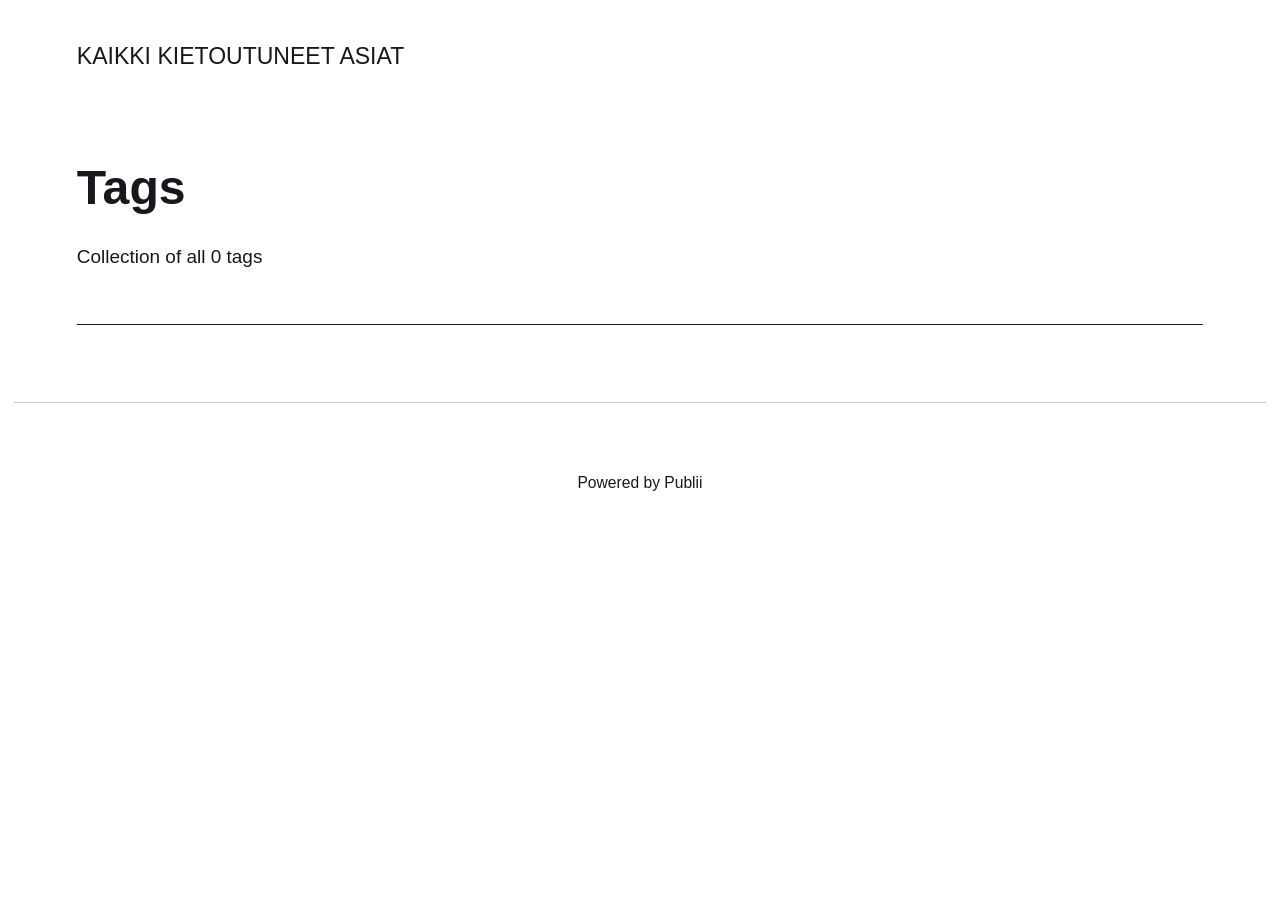
==== tags/index.html @ 21b280de "Updated from Publii" ====
<!DOCTYPE html><html lang="fi"><head><meta charset="utf-8"><meta http-equiv="X-UA-Compatible" content="IE=edge"><meta name="viewport" content="width=device-width,initial-scale=1"><title>All tags - KAIKKI KIETOUTUNEET ASIAT</title><meta name="robots" content="noindex, follow"><meta name="generator" content="Publii Open-Source CMS for Static Site"><link rel="alternate" type="application/atom+xml" href="https://jalmari-puutarha.github.io/jalmari-puutarha/feed.xml" title="KAIKKI KIETOUTUNEET ASIAT - RSS"><link rel="alternate" type="application/json" href="https://jalmari-puutarha.github.io/jalmari-puutarha/feed.json" title="KAIKKI KIETOUTUNEET ASIAT - JSON"><meta property="og:title" content="KAIKKI KIETOUTUNEET ASIAT"><meta property="og:site_name" content="KAIKKI KIETOUTUNEET ASIAT"><meta property="og:description" content=""><meta property="og:url" content="https://jalmari-puutarha.github.io/jalmari-puutarha/tags/"><meta property="og:type" content="website"><link rel="stylesheet" href="https://jalmari-puutarha.github.io/jalmari-puutarha/assets/css/style.css?v=44a4a93678d49725ce37f600935d769e"><script type="application/ld+json">{"@context":"http://schema.org","@type":"Organization","name":"KAIKKI KIETOUTUNEET ASIAT","url":"https://jalmari-puutarha.github.io/jalmari-puutarha/"}</script><noscript><style>img[loading] {
                    opacity: 1;
                }</style></noscript></head><body class="tags-template"><header class="top js-header"><a class="logo" href="https://jalmari-puutarha.github.io/jalmari-puutarha/">KAIKKI KIETOUTUNEET ASIAT</a></header><main class="page page--tags"><div class="hero hero--noimage"><header class="hero__content"><div class="wrapper"><h1>Tags</h1><p class="page__desc">Collection of all 0 tags</p></div></header></div><div class="wrapper"><ul class="feed feed--grid"></ul></div></main><footer class="footer"><div class="wrapper"><div class="footer__copyright"><p>Powered by Publii</p></div><button id="backToTop" class="footer__bttop" aria-label="Back to top" title="Back to top"><svg width="20" height="20"><use xlink:href="https://jalmari-puutarha.github.io/jalmari-puutarha/assets/svg/svg-map.svg#toparrow"/></svg></button></div></footer><script defer="defer" src="https://jalmari-puutarha.github.io/jalmari-puutarha/assets/js/scripts.min.js?v=700105c316933a8202041b6415abb233"></script><script>window.publiiThemeMenuConfig={mobileMenuMode:'sidebar',animationSpeed:300,submenuWidth: 'auto',doubleClickTime:500,mobileMenuExpandableSubmenus:true,relatedContainerForOverlayMenuSelector:'.top'};</script><script>var images = document.querySelectorAll('img[loading]');
        for (var i = 0; i < images.length; i++) {
            if (images[i].complete) {
                images[i].classList.add('is-loaded');
            } else {
                images[i].addEventListener('load', function () {
                    this.classList.add('is-loaded');
                }, false);
            }
        }</script></body></html>
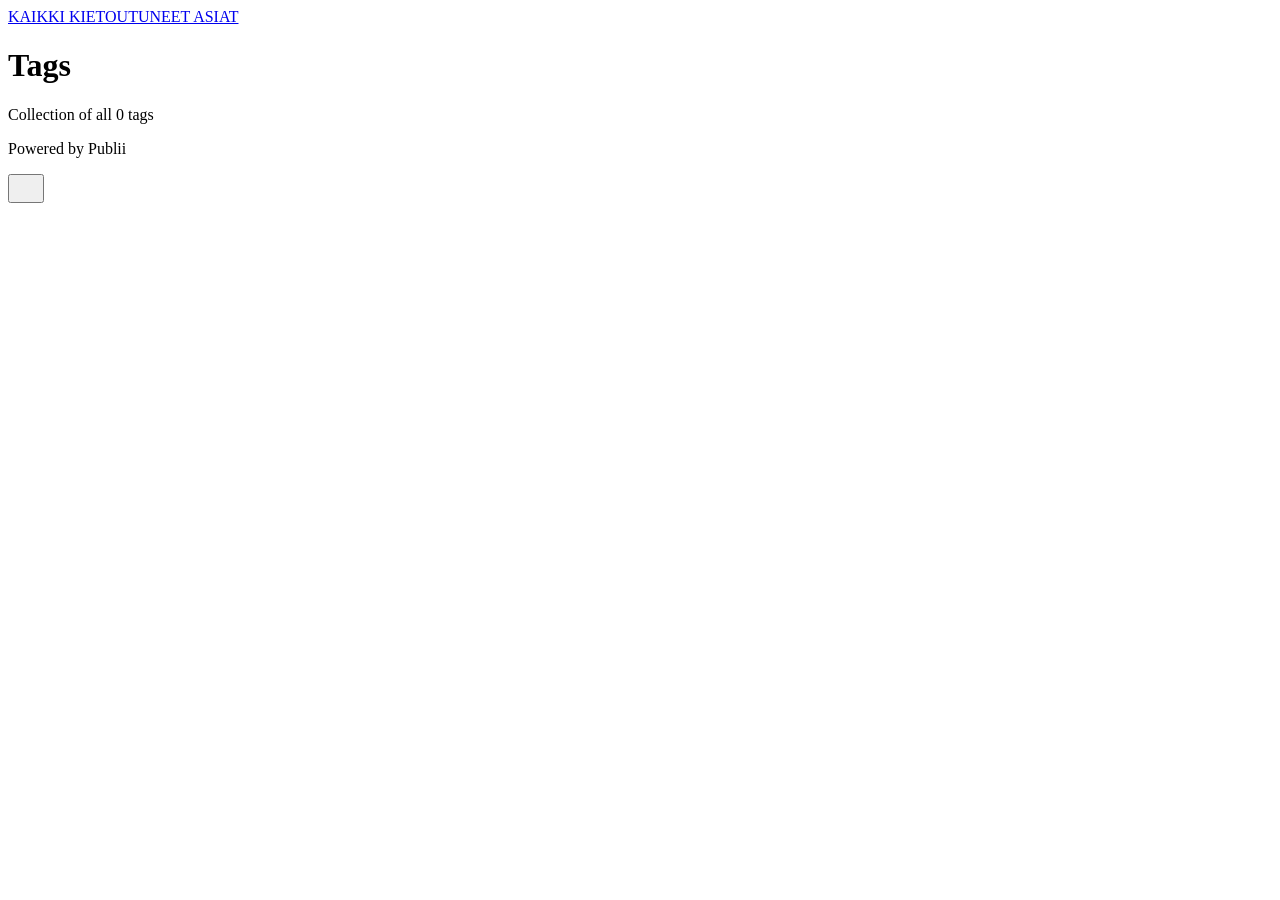
==== commit 747d5bbb: "Updated from Publii" ====
--- a/tags/index.html
+++ b/tags/index.html
@@ -1,6 +1,6 @@
-<!DOCTYPE html><html lang="fi"><head><meta charset="utf-8"><meta http-equiv="X-UA-Compatible" content="IE=edge"><meta name="viewport" content="width=device-width,initial-scale=1"><title>All tags - KAIKKI KIETOUTUNEET ASIAT</title><meta name="robots" content="noindex, follow"><meta name="generator" content="Publii Open-Source CMS for Static Site"><link rel="alternate" type="application/atom+xml" href="https://jalmari-puutarha.github.io/jalmari-puutarha/feed.xml" title="KAIKKI KIETOUTUNEET ASIAT - RSS"><link rel="alternate" type="application/json" href="https://jalmari-puutarha.github.io/jalmari-puutarha/feed.json" title="KAIKKI KIETOUTUNEET ASIAT - JSON"><meta property="og:title" content="KAIKKI KIETOUTUNEET ASIAT"><meta property="og:site_name" content="KAIKKI KIETOUTUNEET ASIAT"><meta property="og:description" content=""><meta property="og:url" content="https://jalmari-puutarha.github.io/jalmari-puutarha/tags/"><meta property="og:type" content="website"><link rel="stylesheet" href="https://jalmari-puutarha.github.io/jalmari-puutarha/assets/css/style.css?v=44a4a93678d49725ce37f600935d769e"><script type="application/ld+json">{"@context":"http://schema.org","@type":"Organization","name":"KAIKKI KIETOUTUNEET ASIAT","url":"https://jalmari-puutarha.github.io/jalmari-puutarha/"}</script><noscript><style>img[loading] {
+<!DOCTYPE html><html lang="fi"><head><meta charset="utf-8"><meta http-equiv="X-UA-Compatible" content="IE=edge"><meta name="viewport" content="width=device-width,initial-scale=1"><title>All tags - KAIKKI KIETOUTUNEET ASIAT</title><meta name="robots" content="noindex, follow"><meta name="generator" content="Publii Open-Source CMS for Static Site"><link rel="alternate" type="application/atom+xml" href="https://nummiluikki.com/feed.xml" title="KAIKKI KIETOUTUNEET ASIAT - RSS"><link rel="alternate" type="application/json" href="https://nummiluikki.com/feed.json" title="KAIKKI KIETOUTUNEET ASIAT - JSON"><meta property="og:title" content="KAIKKI KIETOUTUNEET ASIAT"><meta property="og:site_name" content="KAIKKI KIETOUTUNEET ASIAT"><meta property="og:description" content=""><meta property="og:url" content="https://nummiluikki.com/tags/"><meta property="og:type" content="website"><link rel="stylesheet" href="https://nummiluikki.com/assets/css/style.css?v=44a4a93678d49725ce37f600935d769e"><script type="application/ld+json">{"@context":"http://schema.org","@type":"Organization","name":"KAIKKI KIETOUTUNEET ASIAT","url":"https://nummiluikki.com/"}</script><noscript><style>img[loading] {
                     opacity: 1;
-                }</style></noscript></head><body class="tags-template"><header class="top js-header"><a class="logo" href="https://jalmari-puutarha.github.io/jalmari-puutarha/">KAIKKI KIETOUTUNEET ASIAT</a></header><main class="page page--tags"><div class="hero hero--noimage"><header class="hero__content"><div class="wrapper"><h1>Tags</h1><p class="page__desc">Collection of all 0 tags</p></div></header></div><div class="wrapper"><ul class="feed feed--grid"></ul></div></main><footer class="footer"><div class="wrapper"><div class="footer__copyright"><p>Powered by Publii</p></div><button id="backToTop" class="footer__bttop" aria-label="Back to top" title="Back to top"><svg width="20" height="20"><use xlink:href="https://jalmari-puutarha.github.io/jalmari-puutarha/assets/svg/svg-map.svg#toparrow"/></svg></button></div></footer><script defer="defer" src="https://jalmari-puutarha.github.io/jalmari-puutarha/assets/js/scripts.min.js?v=700105c316933a8202041b6415abb233"></script><script>window.publiiThemeMenuConfig={mobileMenuMode:'sidebar',animationSpeed:300,submenuWidth: 'auto',doubleClickTime:500,mobileMenuExpandableSubmenus:true,relatedContainerForOverlayMenuSelector:'.top'};</script><script>var images = document.querySelectorAll('img[loading]');
+                }</style></noscript></head><body class="tags-template"><header class="top js-header"><a class="logo" href="https://nummiluikki.com/">KAIKKI KIETOUTUNEET ASIAT</a></header><main class="page page--tags"><div class="hero hero--noimage"><header class="hero__content"><div class="wrapper"><h1>Tags</h1><p class="page__desc">Collection of all 0 tags</p></div></header></div><div class="wrapper"><ul class="feed feed--grid"></ul></div></main><footer class="footer"><div class="wrapper"><div class="footer__copyright"><p>Powered by Publii</p></div><button id="backToTop" class="footer__bttop" aria-label="Back to top" title="Back to top"><svg width="20" height="20"><use xlink:href="https://nummiluikki.com/assets/svg/svg-map.svg#toparrow"/></svg></button></div></footer><script defer="defer" src="https://nummiluikki.com/assets/js/scripts.min.js?v=700105c316933a8202041b6415abb233"></script><script>window.publiiThemeMenuConfig={mobileMenuMode:'sidebar',animationSpeed:300,submenuWidth: 'auto',doubleClickTime:500,mobileMenuExpandableSubmenus:true,relatedContainerForOverlayMenuSelector:'.top'};</script><script>var images = document.querySelectorAll('img[loading]');
         for (var i = 0; i < images.length; i++) {
             if (images[i].complete) {
                 images[i].classList.add('is-loaded');
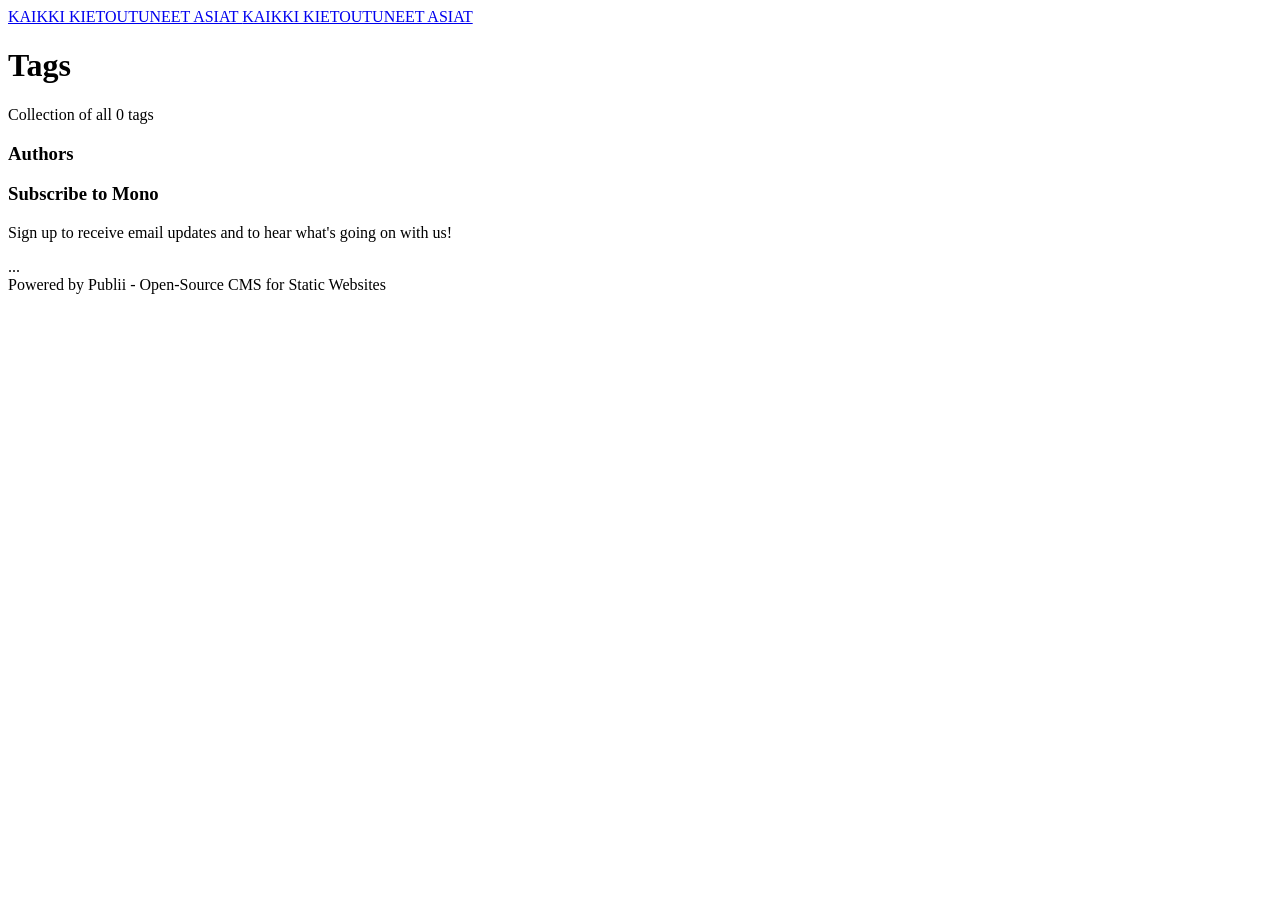
==== commit 448bf46b: "Updated from Publii" ====
--- a/tags/index.html
+++ b/tags/index.html
@@ -1,12 +1,12 @@
-<!DOCTYPE html><html lang="fi"><head><meta charset="utf-8"><meta http-equiv="X-UA-Compatible" content="IE=edge"><meta name="viewport" content="width=device-width,initial-scale=1"><title>All tags - KAIKKI KIETOUTUNEET ASIAT</title><meta name="robots" content="noindex, follow"><meta name="generator" content="Publii Open-Source CMS for Static Site"><link rel="alternate" type="application/atom+xml" href="https://nummiluikki.com/feed.xml" title="KAIKKI KIETOUTUNEET ASIAT - RSS"><link rel="alternate" type="application/json" href="https://nummiluikki.com/feed.json" title="KAIKKI KIETOUTUNEET ASIAT - JSON"><meta property="og:title" content="KAIKKI KIETOUTUNEET ASIAT"><meta property="og:site_name" content="KAIKKI KIETOUTUNEET ASIAT"><meta property="og:description" content=""><meta property="og:url" content="https://nummiluikki.com/tags/"><meta property="og:type" content="website"><link rel="stylesheet" href="https://nummiluikki.com/assets/css/style.css?v=44a4a93678d49725ce37f600935d769e"><script type="application/ld+json">{"@context":"http://schema.org","@type":"Organization","name":"KAIKKI KIETOUTUNEET ASIAT","url":"https://nummiluikki.com/"}</script><noscript><style>img[loading] {
-                    opacity: 1;
-                }</style></noscript></head><body class="tags-template"><header class="top js-header"><a class="logo" href="https://nummiluikki.com/">KAIKKI KIETOUTUNEET ASIAT</a></header><main class="page page--tags"><div class="hero hero--noimage"><header class="hero__content"><div class="wrapper"><h1>Tags</h1><p class="page__desc">Collection of all 0 tags</p></div></header></div><div class="wrapper"><ul class="feed feed--grid"></ul></div></main><footer class="footer"><div class="wrapper"><div class="footer__copyright"><p>Powered by Publii</p></div><button id="backToTop" class="footer__bttop" aria-label="Back to top" title="Back to top"><svg width="20" height="20"><use xlink:href="https://nummiluikki.com/assets/svg/svg-map.svg#toparrow"/></svg></button></div></footer><script defer="defer" src="https://nummiluikki.com/assets/js/scripts.min.js?v=700105c316933a8202041b6415abb233"></script><script>window.publiiThemeMenuConfig={mobileMenuMode:'sidebar',animationSpeed:300,submenuWidth: 'auto',doubleClickTime:500,mobileMenuExpandableSubmenus:true,relatedContainerForOverlayMenuSelector:'.top'};</script><script>var images = document.querySelectorAll('img[loading]');
-        for (var i = 0; i < images.length; i++) {
-            if (images[i].complete) {
-                images[i].classList.add('is-loaded');
-            } else {
-                images[i].addEventListener('load', function () {
-                    this.classList.add('is-loaded');
-                }, false);
-            }
+<!DOCTYPE html><html lang="fi"><head><meta charset="utf-8"><meta http-equiv="X-UA-Compatible" content="IE=edge"><meta name="viewport" content="width=device-width,initial-scale=1"><title>All tags - KAIKKI KIETOUTUNEET ASIAT</title><meta name="robots" content="noindex, follow"><meta name="generator" content="Publii Open-Source CMS for Static Site"><link rel="alternate" type="application/atom+xml" href="https://nummiluikki.com/feed.xml" title="KAIKKI KIETOUTUNEET ASIAT - RSS"><link rel="alternate" type="application/json" href="https://nummiluikki.com/feed.json" title="KAIKKI KIETOUTUNEET ASIAT - JSON"><meta property="og:title" content="KAIKKI KIETOUTUNEET ASIAT"><meta property="og:site_name" content="KAIKKI KIETOUTUNEET ASIAT"><meta property="og:description" content=""><meta property="og:url" content="https://nummiluikki.com/tags/"><meta property="og:type" content="website"><link rel="stylesheet" href="https://nummiluikki.com/assets/css/style.css?v=0dbe2aa6ff68ee10c9eaf9a26e93ae05"><script type="application/ld+json">{"@context":"http://schema.org","@type":"Organization","name":"KAIKKI KIETOUTUNEET ASIAT","url":"https://nummiluikki.com/"}</script><noscript><style>img[loading] {
+                    opacity: 1;
+                }</style></noscript></head><body class="tags-template"><div class="container"><div class="left-bar"><div class="left-bar__inner"><header class="header"><a class="logo" href="https://nummiluikki.com/">KAIKKI KIETOUTUNEET ASIAT </a><a class="logo logo--atbottom" href="https://nummiluikki.com/">KAIKKI KIETOUTUNEET ASIAT</a></header></div></div><main class="main page page--tags"><div class="hero"><div class="main__inner"><h1>Tags</h1><p>Collection of all 0 tags</p></div></div><div class="main__inner"><ul class="tags-list"></ul></div></main><div class="right-bar"><div class="right-bar__inner"><div class="sidebar"><section class="box authors"><h3 class="box__title">Authors</h3><ul class="authors__cotainer"></ul></section><section class="box newsletter"><h3 class="box__title">Subscribe to Mono</h3><p class="newsletter__desc">Sign up to receive email updates and to hear what's going on with us!</p><form>...</form></section><div class="box copyright">Powered by Publii - Open-Source CMS for Static Websites</div></div></div></div></div><script defer="defer" src="https://nummiluikki.com/assets/js/scripts.min.js?v=b2d91bcadbf5db401b76eb5bb3092eb7"></script><script>var images = document.querySelectorAll('img[loading]');
+        for (var i = 0; i < images.length; i++) {
+            if (images[i].complete) {
+                images[i].classList.add('is-loaded');
+            } else {
+                images[i].addEventListener('load', function () {
+                    this.classList.add('is-loaded');
+                }, false);
+            }
         }</script></body></html>
